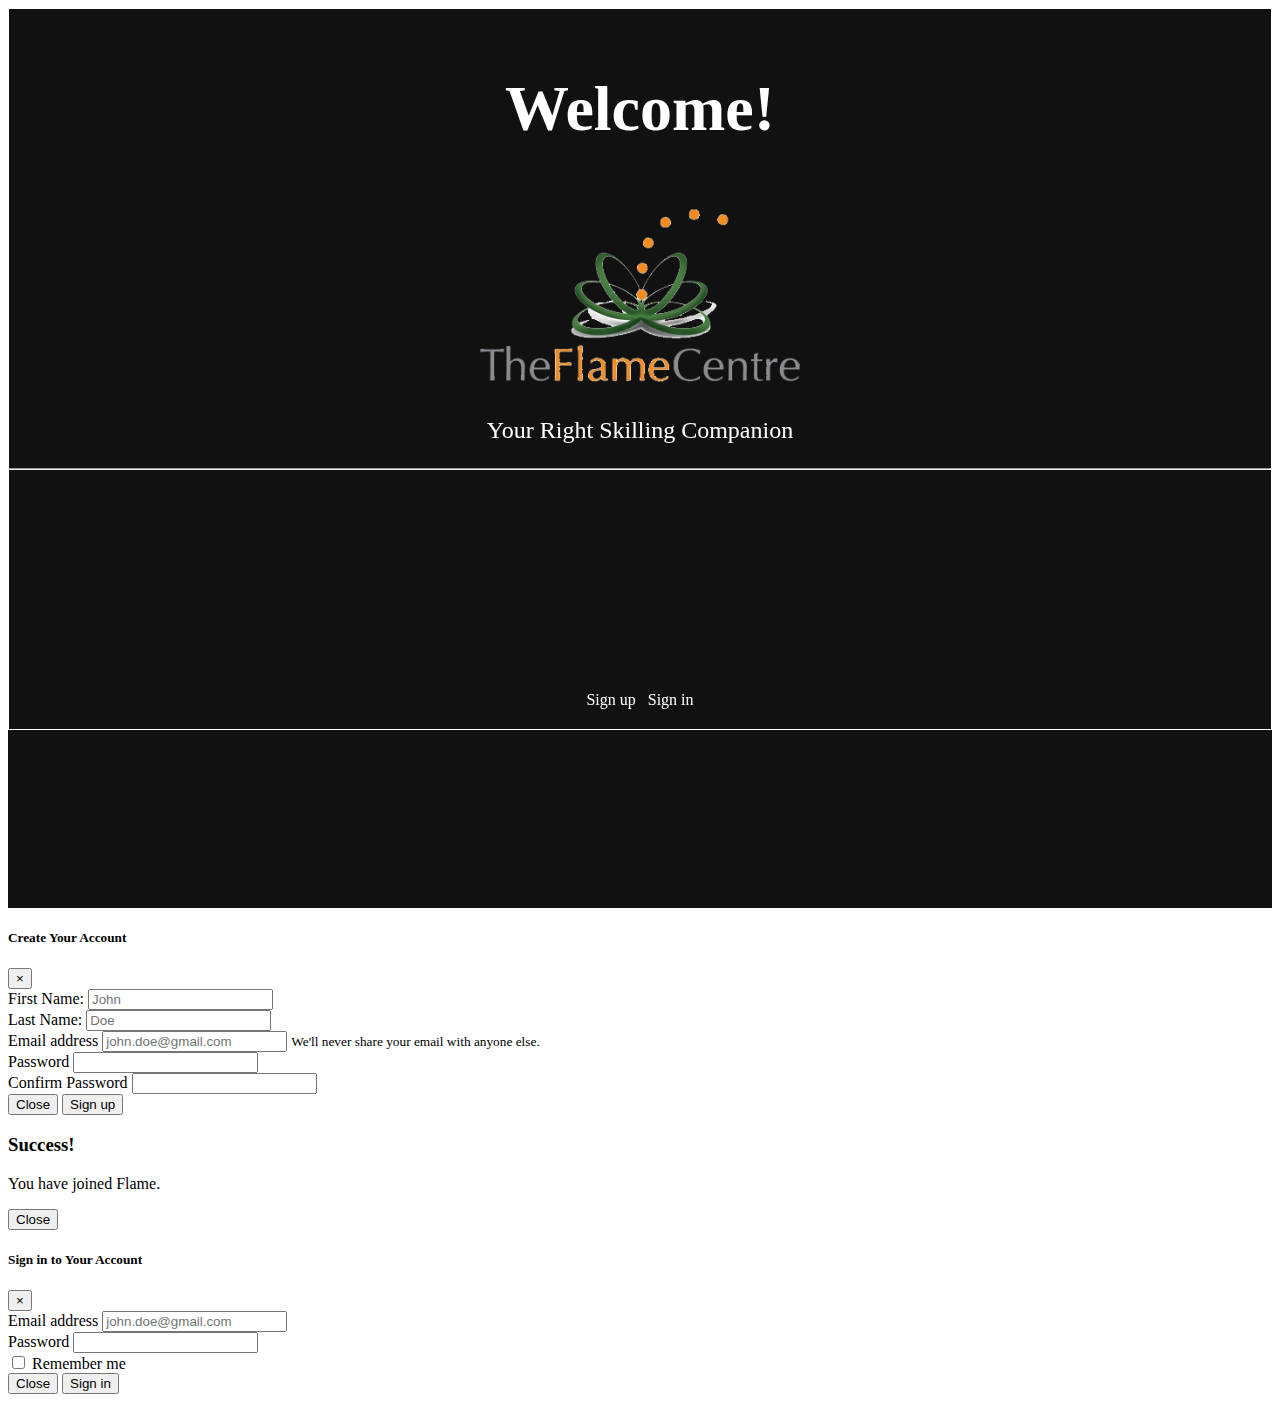
==== index.html @ 37b03817 "first" ====
<!DOCTYPE html>
<html lang="en">

<head>
  <!-- Required meta tags -->
  <meta charset="utf-8">
  <meta name="viewport" content="width=device-width, initial-scale=1, shrink-to-fit=no">

  <!-- Bootstrap CSS -->
  <link rel="stylesheet" href="https://stackpath.bootstrapcdn.com/bootstrap/4.1.3/css/bootstrap.min.css" integrity="sha384-MCw98/SFnGE8fJT3GXwEOngsV7Zt27NXFoaoApmYm81iuXoPkFOJwJ8ERdknLPMO"
    crossorigin="anonymous">

  <!-- Flame CSS -->
  <link rel="stylesheet" href="css/style.css">


  <title>Flame</title>
</head>

<body>
  <script src="https://code.jquery.com/jquery-3.3.1.slim.min.js" integrity="sha384-q8i/X+965DzO0rT7abK41JStQIAqVgRVzpbzo5smXKp4YfRvH+8abtTE1Pi6jizo"
    crossorigin="anonymous"></script>
  <script src="https://cdnjs.cloudflare.com/ajax/libs/popper.js/1.14.3/umd/popper.min.js" integrity="sha384-ZMP7rVo3mIykV+2+9J3UJ46jBk0WLaUAdn689aCwoqbBJiSnjAK/l8WvCWPIPm49"
    crossorigin="anonymous"></script>
  <script src="https://stackpath.bootstrapcdn.com/bootstrap/4.1.3/js/bootstrap.min.js" integrity="sha384-ChfqqxuZUCnJSK3+MXmPNIyE6ZbWh2IMqE241rYiqJxyMiZ6OW/JmZQ5stwEULTy"
    crossorigin="anonymous"></script>

  <!-- Jumbotron -->
  <div class="jumbotron flame-home-jumbotron">
    <video id="flame-home-video-background" preload muted autoplay loop>
      <source src="images/flame-home-video-jumbotron.mp4" type="video/mp4">
    </video>
    <div class="flame-home-header">
      <h1 class="display-4 flame-home-heading">Welcome!</h1>
      <img src="images/flame-logo.png" id="flame-home-logo" alt="flame-logo">
      <p class="lead flame-home-caption">Your Right Skilling Companion</p>
      <hr class="my-4">
      <div class="flame-home-button-container">
        <a class="btn btn-outline-light flame-home-button" data-toggle="modal" data-target="#sign-up-modal" role="button">Sign
          up
        </a>
        <a class="btn btn-outline-light flame-home-button" data-toggle="modal" data-target="#sign-in-modal" role="button">Sign
          in</a>
      </div>
    </div>
  </div>

  <!-- Sign-up Modal -->
  <div class="modal fade" id="sign-up-modal" tabindex="-1" role="dialog" aria-labelledby="sign-up-modal" aria-hidden="true">
    <div class="modal-dialog" role="document">
      <div class="modal-content">
        <div class="modal-header">
          <h5 class="modal-title">Create Your Account</h5>
          <button type="button" class="close" data-dismiss="modal" aria-label="Close">
            <span aria-hidden="true">&times;</span>
          </button>
        </div>
        <div class="modal-body">
          <form>
            <div class="form-group">
              <label for="first-name" class="col-form-label">First Name:</label>
              <input type="text" class="form-control" id="first-name" placeholder="John">
            </div>
            <div class="form-group">
              <label for="last-name" class="col-form-label">Last Name:</label>
              <input type="text" class="form-control" id="last-name" placeholder="Doe">
            </div>
            <div class="form-group">
              <label for="exampleInputEmail1">Email address</label>
              <input type="email" class="form-control" id="exampleInputEmail1" aria-describedby="emailHelp" placeholder="john.doe@gmail.com">
              <small id="emailHelp" class="form-text text-muted">We'll never share your email with anyone else.</small>
            </div>
            <div class="form-group">
              <label for="exampleInputPassword1">Password</label>
              <input type="password" class="form-control" id="exampleInputPassword1">
            </div>
            <div class="form-group">
              <label for="exampleInputPassword1">Confirm Password</label>
              <input type="password" class="form-control" id="exampleInputPassword1">
            </div>
          </form>
        </div>
        <div class="modal-footer">
          <button type="button" class="btn btn-secondary" data-dismiss="modal">Close</button>
          <button type="button" class="btn btn-primary" data-toggle="modal" data-dismiss="modal" data-target="#sign-up-success">Sign
            up
          </button>
        </div>
      </div>
    </div>
  </div>

  <!-- Sign-up Confirmation Modal  -->
  <div class="modal fade" id="sign-up-success" tabindex="-1" role="dialog" aria-labelledby="exampleModalCenterTitle" aria-hidden="true">
    <div class="modal-dialog modal-dialog-centered" role="document">
      <div class="modal-content">
        <div class="modal-body text-center">
          <h3>Success!</h3>
          <p class="mb-0 text-muted">You have joined Flame.</p>
        </div>
        <div class="modal-footer">
          <button type="button" class="btn btn-success" data-dismiss="modal">Close</button>
        </div>
      </div>
    </div>
  </div>

  <!-- Sign-in Modal -->
  <div class="modal fade" id="sign-in-modal" tabindex="-1" role="dialog" aria-labelledby="sign-up-modal" aria-hidden="true">
    <div class="modal-dialog" role="document">
      <div class="modal-content">
        <div class="modal-header">
          <h5 class="modal-title">Sign in to Your Account</h5>
          <button type="button" class="close" data-dismiss="modal" aria-label="Close">
            <span aria-hidden="true">&times;</span>
          </button>
        </div>
        <div class="modal-body">
          <form>
            <div class="form-group">
              <label for="exampleInputEmail1">Email address</label>
              <input type="email" class="form-control" id="exampleInputEmail1" aria-describedby="emailHelp" placeholder="john.doe@gmail.com">
            </div>
            <div class="form-group">
              <label for="exampleInputPassword1">Password</label>
              <input type="password" class="form-control" id="exampleInputPassword1">
            </div>
            <div class="form-group form-check">
              <input type="checkbox" class="form-check-input" id="exampleCheck1">
              <label class="form-check-label" for="exampleCheck1">Remember me</label>
            </div>
          </form>
        </div>
        <div class="modal-footer">
          <button type="button" class="btn btn-secondary" data-dismiss="modal">Close</button>
          <button type="button" class="btn btn-primary" data-toggle="modal" data-dismiss="modal" data-target="">Sign
            in
          </button>
        </div>
      </div>
    </div>
  </div>

</body>

</html>
---- css/style.css ----
div.flame-home-jumbotron {
    background: #111111;
    height: 100vh;
    overflow: hidden;
    position: relative;
    margin-bottom: 0%;
    z-index: 1;
}

#flame-home-video-background {
    position: fixed;
    top: 0;
    right: 0;
    bottom: 0;
    left: 0;
    overflow: hidden;
    opacity: 0.3;
    object-fit: cover;
    height: 100vh;
    width: 100vw;
    z-index: -1;
}

div.flame-home-header {
    border: 1px solid white;
    height: 80vh;
    text-align: center;
    position: relative;
    color: #ffffff;
    display: block;
}

div h1.flame-home-heading {
    margin-top: 5%;
    margin-bottom: 5%;
    font-size: 4em;
}

#flame-home-logo {
    width: 20em;
}

p.flame-home-caption {
    font-size: 1.5em;
}

div.flame-home-button-container {
    position: absolute;
    bottom: 20px;
    left: 0;
    right: 0;

}

a.flame-home-button {
    width: 8em;
    margin: 4px;
}
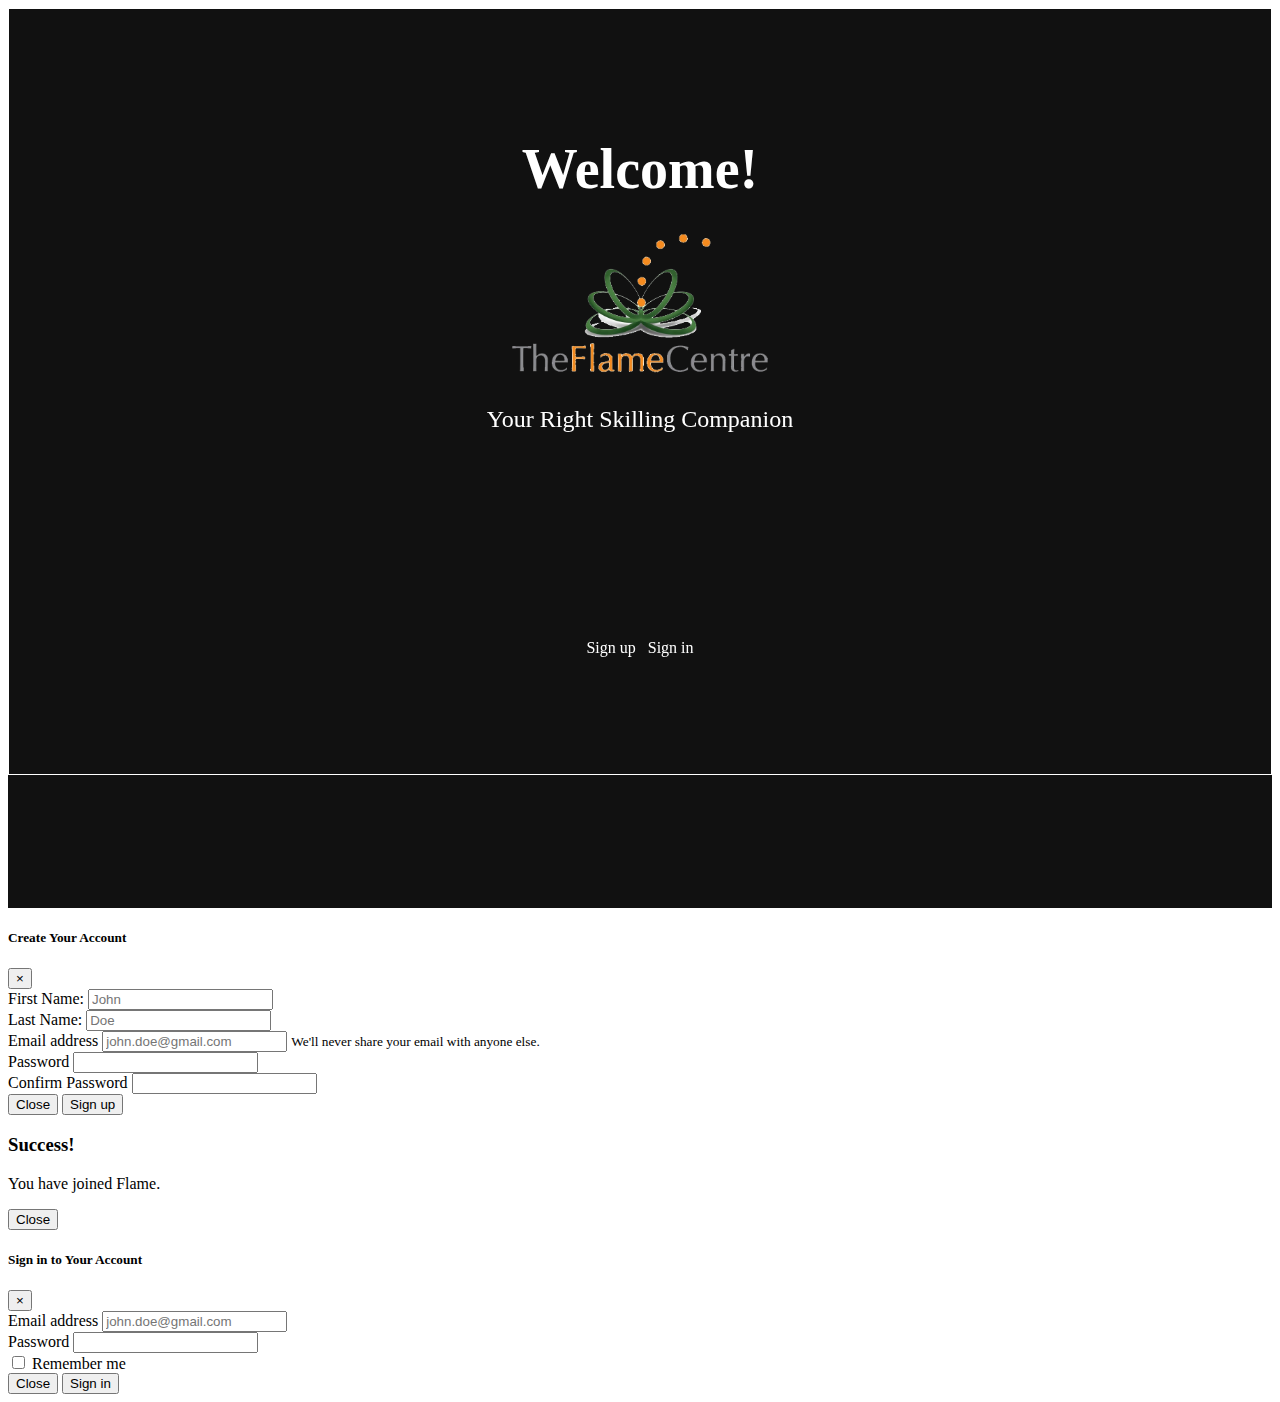
==== commit 0a1d9bc0: "fix overlapping" ====
--- a/index.html
+++ b/index.html
@@ -11,7 +11,7 @@
     crossorigin="anonymous">
 
   <!-- Flame CSS -->
-  <link rel="stylesheet" href="css/style.css">
+  <link rel="stylesheet" href="css/index.css">
 
 
   <title>Flame</title>
@@ -32,16 +32,20 @@
     </video>
     <div class="flame-home-header">
       <h1 class="display-4 flame-home-heading">Welcome!</h1>
-      <img src="images/flame-logo.png" id="flame-home-logo" alt="flame-logo">
-      <p class="lead flame-home-caption">Your Right Skilling Companion</p>
-      <hr class="my-4">
+      <div class="flame-home-logo-container">
+        <img src="images/flame-logo.png" id="flame-home-logo" alt="flame-logo">
+        <p class="lead flame-home-caption">Your Right Skilling Companion</p>
+
+      </div>
       <div class="flame-home-button-container">
         <a class="btn btn-outline-light flame-home-button" data-toggle="modal" data-target="#sign-up-modal" role="button">Sign
           up
         </a>
         <a class="btn btn-outline-light flame-home-button" data-toggle="modal" data-target="#sign-in-modal" role="button">Sign
-          in</a>
+          in
+        </a>
       </div>
+
     </div>
   </div>
 
@@ -133,8 +137,7 @@
         </div>
         <div class="modal-footer">
           <button type="button" class="btn btn-secondary" data-dismiss="modal">Close</button>
-          <button type="button" class="btn btn-primary" data-toggle="modal" data-dismiss="modal" data-target="">Sign
-            in
+          <button type="button" class="btn btn-primary" data-toggle="modal" data-dismiss="modal" data-target="">Sign in
           </button>
         </div>
       </div>
--- a/css/index.css
+++ b/css/index.css
@@ -0,0 +1,130 @@
+div.flame-home-jumbotron {
+    background: #111111;
+    height: 100vh;
+    overflow: hidden;
+    position: relative;
+    margin-bottom: 0%;
+    z-index: 1;
+}
+
+#flame-home-video-background {
+    position: fixed;
+    top: 0;
+    right: 0;
+    bottom: 0;
+    left: 0;
+    overflow: hidden;
+    opacity: 0.3;
+    object-fit: cover;
+    height: 100vh;
+    width: 100vw;
+    z-index: -1;
+}
+
+div.flame-home-header {
+    border: 1px solid white;
+    height: 85vh;
+    text-align: center;
+    position: relative;
+    color: #ffffff;
+    display: block;
+    overflow-y: auto;
+}
+
+div h1.flame-home-heading {
+    position: absolute;
+    top: 10vh;
+    left: 0px;
+    right: 0px;
+}
+
+div.flame-home-logo-container {
+    position: absolute;
+    top: 25vh;
+    left: 0px;
+    right: 0px;
+}
+
+div.flame-home-button-container {
+    position: absolute;
+    top: 70vh;
+    left: 0px;
+    right: 0px;
+}
+
+a.flame-home-button {
+    width: 8em;
+    margin: 4px;
+}
+
+@media screen and (max-width: 320px) {
+    div h1.flame-home-heading {
+        font-size: 2.5em;
+    }
+    #flame-home-logo {
+        width: 12em;
+    }
+    p.flame-home-caption {
+        font-size: 1em;
+    }
+}
+
+@media screen and (min-width: 320px) {
+    div h1.flame-home-heading {
+        font-size: 2.6em;
+    }
+    #flame-home-logo {
+        width: 13em;
+    }
+    p.flame-home-caption {
+        font-size: 1.1em;
+    }
+}
+
+@media screen and (min-width: 480px) {
+    div h1.flame-home-heading {
+        font-size: 2.7em;
+    }
+    #flame-home-logo {
+        width: 13.5em;
+    }
+    p.flame-home-caption {
+        font-size: 1.2em;
+    }
+}
+
+@media screen and (min-width: 768px) {
+    div h1.flame-home-heading {
+        font-size: 2.8em;
+    }
+    #flame-home-logo {
+        width: 14em;
+    }
+    p.flame-home-caption {
+        font-size: 1.3em;
+    }
+}
+
+@media screen and (min-width: 992px) {
+    div h1.flame-home-heading {
+        font-size: 3em;
+    }
+    #flame-home-logo {
+        width: 15em;
+    }
+    p.flame-home-caption {
+        font-size: 1.4em;
+    }
+}
+
+@media screen and (min-width: 1200px) {
+    div h1.flame-home-heading {
+        font-size: 3.5em;
+    }
+    #flame-home-logo {
+        width: 16em;
+    }
+    p.flame-home-caption {
+        font-size: 1.5em;
+    }
+}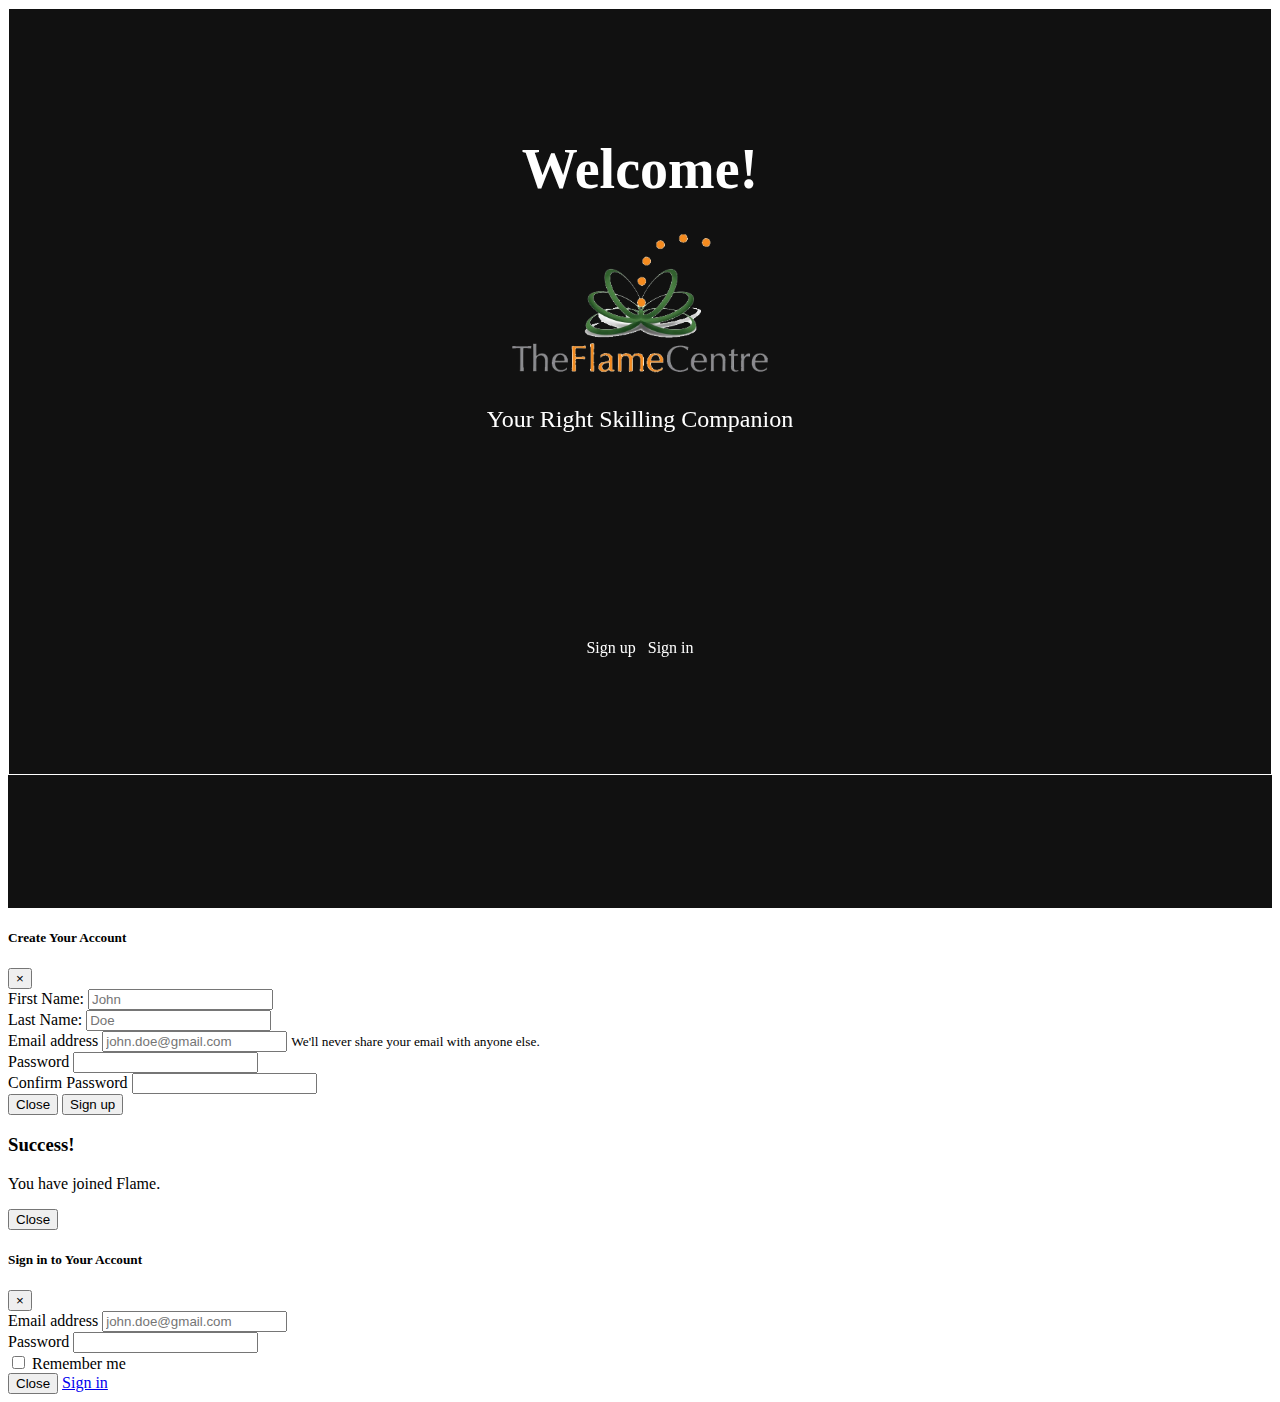
==== commit 13ab44bd: "after sign in" ====
--- a/index.html
+++ b/index.html
@@ -12,6 +12,9 @@
 
   <!-- Flame CSS -->
   <link rel="stylesheet" href="css/index.css">
+
+  <!-- Flame Icon -->
+  <link rel="icon" href="images/flame-icon.png">
 
 
   <title>Flame</title>
@@ -137,7 +140,7 @@
         </div>
         <div class="modal-footer">
           <button type="button" class="btn btn-secondary" data-dismiss="modal">Close</button>
-          <button type="button" class="btn btn-primary" data-toggle="modal" data-dismiss="modal" data-target="">Sign in
+          <a href="first.html" class="btn btn-primary">Sign in</a>
           </button>
         </div>
       </div>
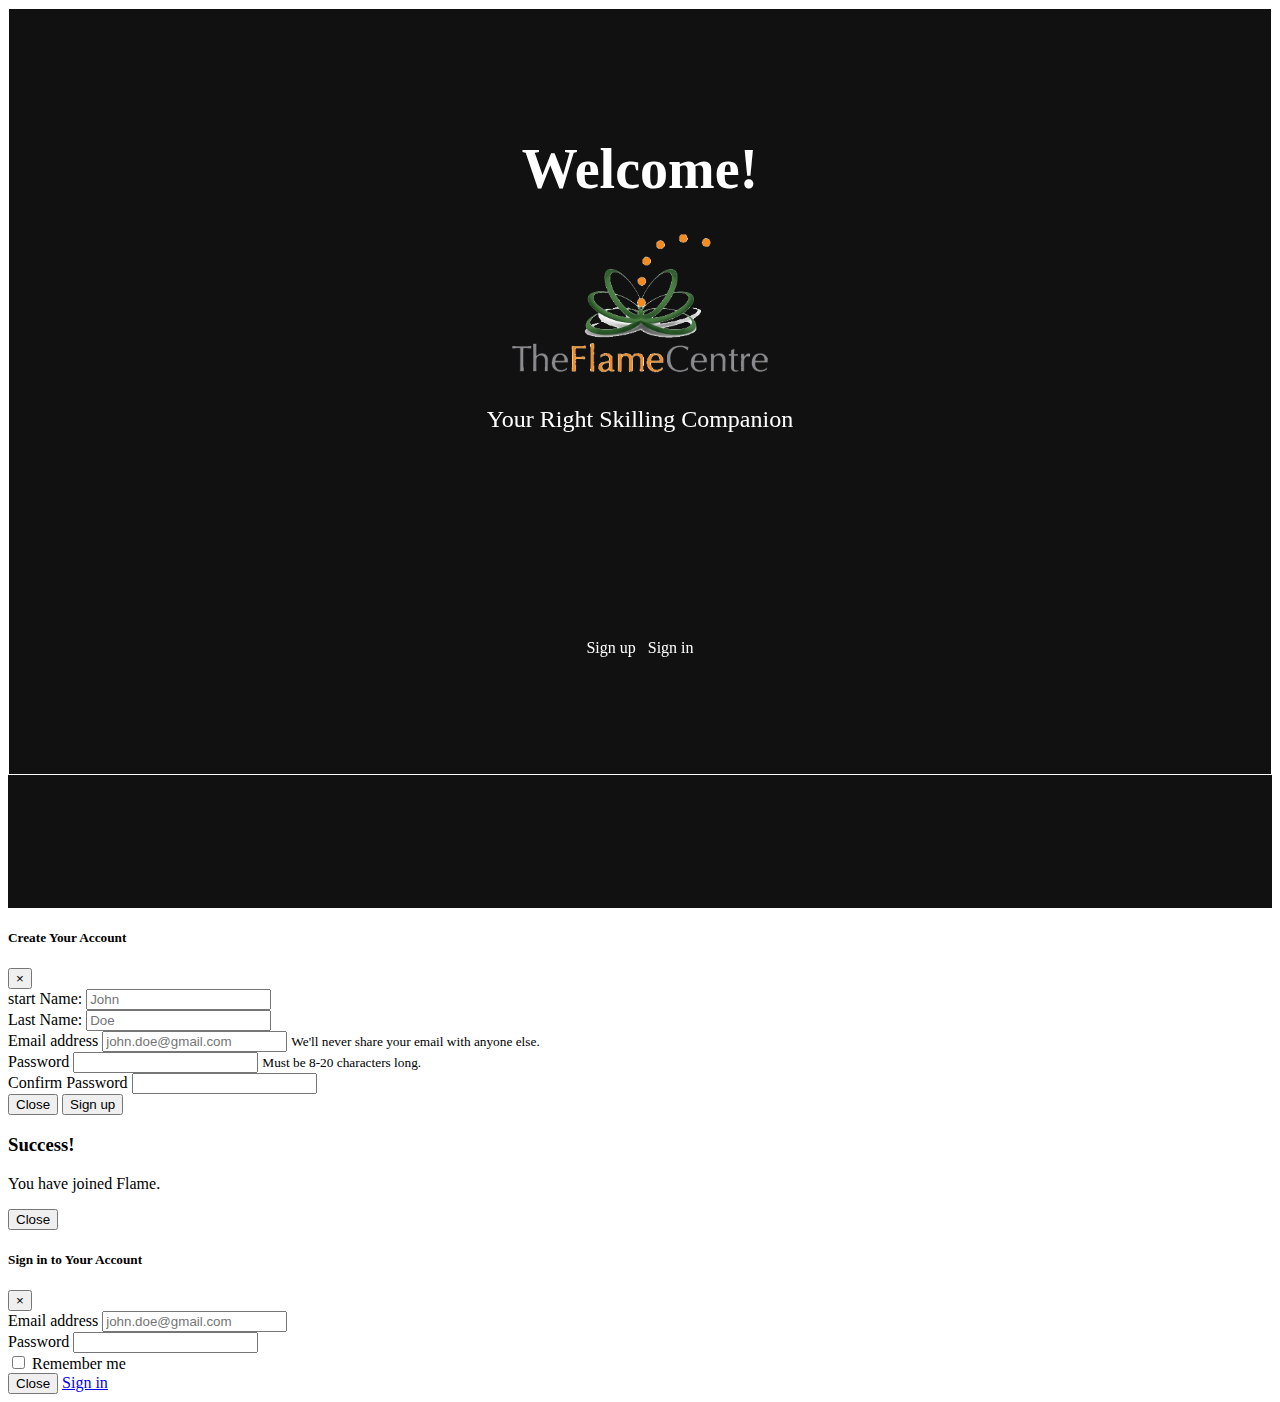
==== commit 4aa2dbc5: "add assess" ====
--- a/index.html
+++ b/index.html
@@ -65,8 +65,8 @@
         <div class="modal-body">
           <form>
             <div class="form-group">
-              <label for="first-name" class="col-form-label">First Name:</label>
-              <input type="text" class="form-control" id="first-name" placeholder="John">
+              <label for="start-name" class="col-form-label">start Name:</label>
+              <input type="text" class="form-control" id="start-name" placeholder="John">
             </div>
             <div class="form-group">
               <label for="last-name" class="col-form-label">Last Name:</label>
@@ -80,6 +80,7 @@
             <div class="form-group">
               <label for="exampleInputPassword1">Password</label>
               <input type="password" class="form-control" id="exampleInputPassword1">
+              <small id="passwordHelpInline" class="form-text text-muted">Must be 8-20 characters long.</small>
             </div>
             <div class="form-group">
               <label for="exampleInputPassword1">Confirm Password</label>
@@ -140,7 +141,7 @@
         </div>
         <div class="modal-footer">
           <button type="button" class="btn btn-secondary" data-dismiss="modal">Close</button>
-          <a href="first.html" class="btn btn-primary">Sign in</a>
+          <a href="start.html" class="btn btn-primary">Sign in</a>
           </button>
         </div>
       </div>
